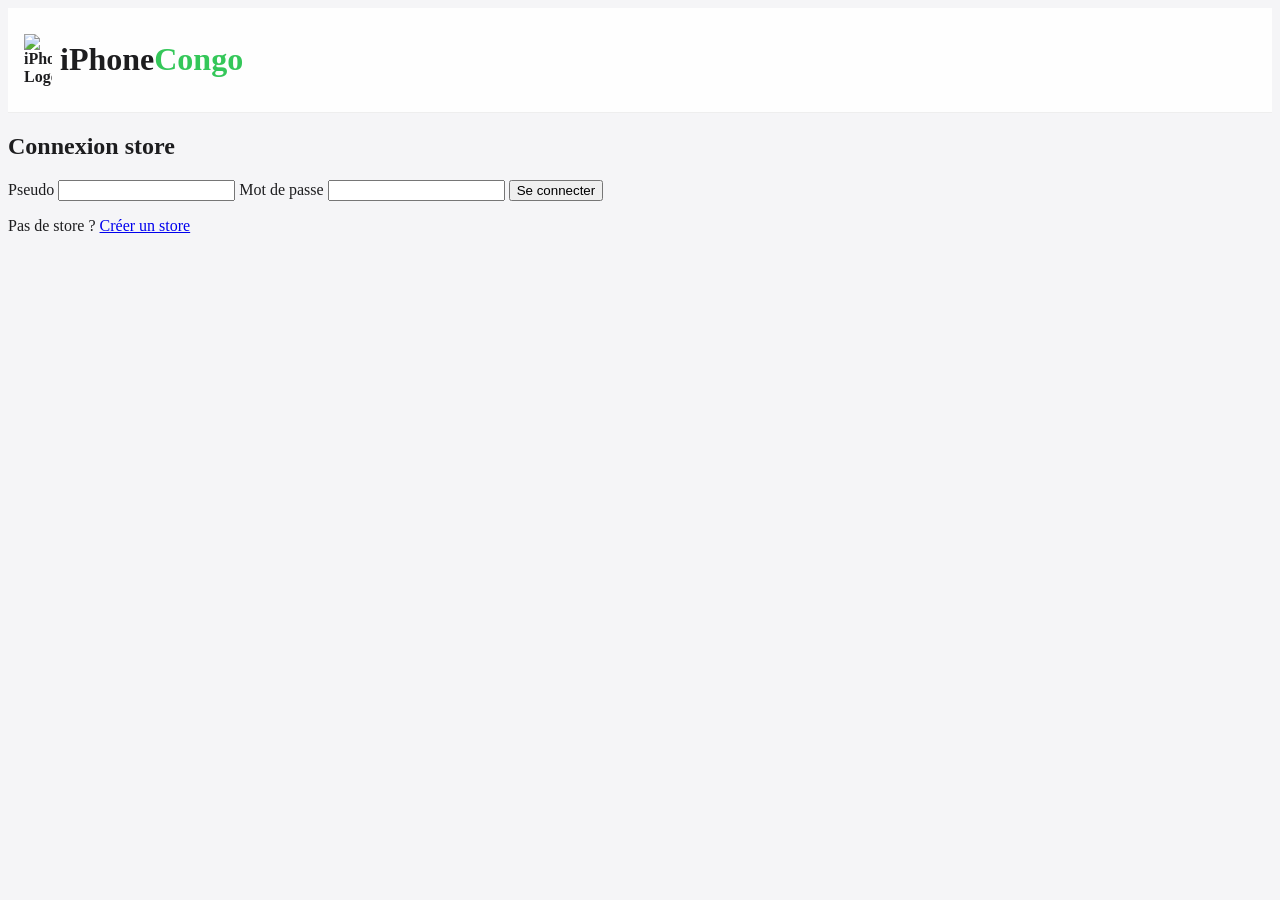
==== stores/dashboard.html @ 6ae6d345 "Create dashboard.html" ====
<!-- stores/dashboard.html -->
<!DOCTYPE html>
<html lang="fr">
<head>
  <meta charset="UTF-8">
  <meta name="viewport" content="width=device-width, initial-scale=1.0">
  <title>Dashboard store - iPhoneCongo</title>
  <link rel="stylesheet" href="../style.css">
</head>
<body>
  <header>
    <div class="logo">
      <img src="../assets/logo.svg" alt="iPhoneCongo Logo">
      <h1>iPhone<span>Congo</span></h1>
    </div>
    <div class="header-actions">
      <button id="logout-btn">Déconnexion</button>
    </div>
  </header>

  <main>
    <h2 id="store-title">Mon Store</h2>

    <section class="store-stats">
      <p>📦 <span id="product-count">0</span> produits</p>
      <p>⏱️ <span id="new-count">0</span> nouveaux</p>
    </section>

    <button id="add-product-btn">➕ Ajouter un produit</button>

    <div class="products-row" id="products-row">
      <!-- Cartes produits seront injectées ici -->
    </div>

    <!-- Modal ajout produit -->
    <div id="product-modal" class="modal" style="display:none;">
      <div class="modal-content">
        <span id="close-modal" class="close">&times;</span>
        <h3>Ajouter un produit</h3>
        <form id="product-form">
          <label>Titre</label>
          <input type="text" id="product-title" required>

          <label>Catégorie</label>
          <select id="product-category" required>
            <option value="iphone">iPhone</option>
            <option value="samsung">Samsung</option>
            <option value="accessoire">Accessoire</option>
          </select>

          <label>Prix ($)</label>
          <input type="number" id="product-price" required>

          <label>Condition</label>
          <select id="product-condition" required>
            <option value="Neuf">Neuf</option>
            <option value="Occasion">Occasion</option>
          </select>

          <label>Image</label>
          <input type="file" id="product-image" accept="image/*">

          <button type="submit">Ajouter</button>
        </form>
      </div>
    </div>

  </main>

  <script src="stores.js"></script>
  <script>
    const currentStore = JSON.parse(localStorage.getItem('current_store'));
    if(!currentStore){
      alert("Veuillez vous connecter !");
      window.location.href = 'login.html';
    }

    document.getElementById('store-title').innerText = currentStore.name;

    const logoutBtn = document.getElementById('logout-btn');
    logoutBtn.addEventListener('click', () => {
      localStorage.removeItem('current_store');
      window.location.href = 'login.html';
    });

    const addBtn = document.getElementById('add-product-btn');
    const modal = document.getElementById('product-modal');
    const closeModal = document.getElementById('close-modal');
    addBtn.addEventListener('click', () => modal.style.display = 'block');
    closeModal.addEventListener('click', () => modal.style.display = 'none');

    const productForm = document.getElementById('product-form');
    const productsRow = document.getElementById('products-row');

    function loadProducts(){
      const allProducts = JSON.parse(localStorage.getItem('iphonecongo_store_products')) || {};
      return allProducts[currentStore.id] || [];
    }

    function saveProducts(products){
      const allProducts = JSON.parse(localStorage.getItem('iphonecongo_store_products')) || {};
      allProducts[currentStore.id] = products;
      localStorage.setItem('iphonecongo_store_products', JSON.stringify(allProducts));
    }

    function displayProducts(){
      const products = loadProducts();
      productsRow.innerHTML = '';
      products.forEach(prod => {
        const card = document.createElement('div');
        card.className = 'product-card';
        card.innerHTML = `
          ${prod.isNew ? '<div class="new-badge">✨ Nouveau</div>' : ''}
          <img src="${prod.image}" alt="${prod.title}">
          <div class="product-info">
            <div class="product-title">${prod.title}</div>
            <div class="product-price">${prod.price}</div>
            <div class="product-condition">${prod.condition}</div>
          </div>
        `;
        productsRow.appendChild(card);
      });
      document.getElementById('product-count').innerText = products.length;
      const newCount = products.filter(p => p.isNew).length;
      document.getElementById('new-count').innerText = newCount;
    }

    productForm.addEventListener('submit', function(e){
      e.preventDefault();
      const title = document.getElementById('product-title').value.trim();
      const category = document.getElementById('product-category').value;
      const price = Number(document.getElementById('product-price').value);
      const condition = document.getElementById('product-condition').value;
      const imageFile = document.getElementById('product-image').files[0];

      if(!imageFile){
        alert("Veuillez choisir une image !");
        return;
      }

      const reader = new FileReader();
      reader.onloadend = function(){
        const newProduct = {
          id: Date.now(),
          title, category, price, condition,
          image: reader.result,
          isNew: true,
          date: new Date().toISOString()
        };
        const products = loadProducts();
        products.push(newProduct);
        saveProducts(products);
        displayProducts();
        modal.style.display = 'none';
        productForm.reset();
      }
      reader.readAsDataURL(imageFile);
    });

    window.addEventListener('DOMContentLoaded', displayProducts);
  </script>
</body>
</html>
---- style.css ----
/* ========================= / / iPhoneCongo - STYLE PRO / / ========================= */

:root { --primary: #0071e3; --secondary: #34c759; --accent: #ffcc00; --danger: #ff3b30; --whatsapp: #25d366; --gray: #86868b; --light: #f5f5f7; --white: #ffffff; }

{ margin: 0; padding: 0; box-sizing: border-box; font-family: -apple-system, BlinkMacSystemFont, "Segoe UI", Roboto, sans-serif; }


body { background: var(--light); color: #1d1d1f; }

/* HEADER */ header { position: sticky; top: 0; backdrop-filter: blur(12px); background: rgba(255,255,255,0.85); display: flex; justify-content: space-between; align-items: center; padding: 12px 16px; border-bottom: 1px solid #eee; z-index: 100; }

.logo { display: flex; align-items: center; gap: 8px; font-weight: 700; }

.logo img { width: 28px; }

.logo span { color: var(--secondary); }

header a { text-decoration: none; color: var(--primary); font-weight: 500; }

/* HERO */ .hero-mini { text-align: center; padding: 20px 10px; }

.hero-mini h2 { font-size: 26px; font-weight: 700; }

.hero-mini p { color: var(--gray); }

/* SEARCH */ .search-bar { display: flex; align-items: center; gap: 8px; background: white; margin: 10px; padding: 10px; border-radius: 12px; box-shadow: 0 2px 8px rgba(0,0,0,0.05); }

.search-bar input { border: none; flex: 1; outline: none; }

/* BUTTON ADD STORE */ .btn-add-store { display: block; margin: 10px; padding: 10px; text-align: center; border-radius: 12px; background: var(--primary); color: white; text-decoration: none; font-weight: 500; }

/* SECTIONS */ .horiz-section { margin-top: 20px; }

.section-header { display: flex; justify-content: space-between; padding: 0 15px; margin-bottom: 10px; }

.section-title { font-size: 16px; font-weight: 600; }

.section-count { background: var(--gray); color: white; padding: 2px 8px; border-radius: 10px; font-size: 12px; }

/* HORIZONTAL SCROLL */ .horiz-scroll { display: flex; gap: 12px; overflow-x: auto; padding: 10px 15px; scroll-snap-type: x mandatory; }

.horiz-scroll::-webkit-scrollbar { display: none; }

/* PRODUCT CARD */ .product { min-width: 150px; background: white; border-radius: 16px; padding: 10px; box-shadow: 0 4px 15px rgba(0,0,0,0.05); scroll-snap-align: start; position: relative; }

.product img { width: 100%; border-radius: 10px; margin-bottom: 8px; }

.product h3 { font-size: 13px; margin-bottom: 5px; }

.product p { color: var(--primary); font-weight: bold; margin-bottom: 6px; }

/* BADGE */ .badge { position: absolute; top: 6px; left: 6px; background: var(--accent); padding: 2px 6px; font-size: 10px; border-radius: 8px; }

/* BUTTON */ .product button { width: 100%; padding: 6px; border: none; border-radius: 8px; background: var(--whatsapp); color: white; font-size: 12px; cursor: pointer; }

/* STORE PAGE */ .store-search { display: flex; gap: 10px; padding: 10px; }

.store-search input { flex: 1; padding: 10px; border-radius: 10px; border: none; }

.btn-add { padding: 10px; background: var(--secondary); color: white; border-radius: 10px; text-decoration: none; }

.filters { padding: 10px; }

.filters button { margin: 3px; padding: 6px 10px; border-radius: 8px; border: none; background: #ddd; }

#stores { padding: 10px; }

/* FOOTER */ footer { text-align: center; padding: 20px; font-size: 12px; color: var(--gray); }

/* MOBILE */ @media(max-width:600px){ .product{ min-width:140px; } }
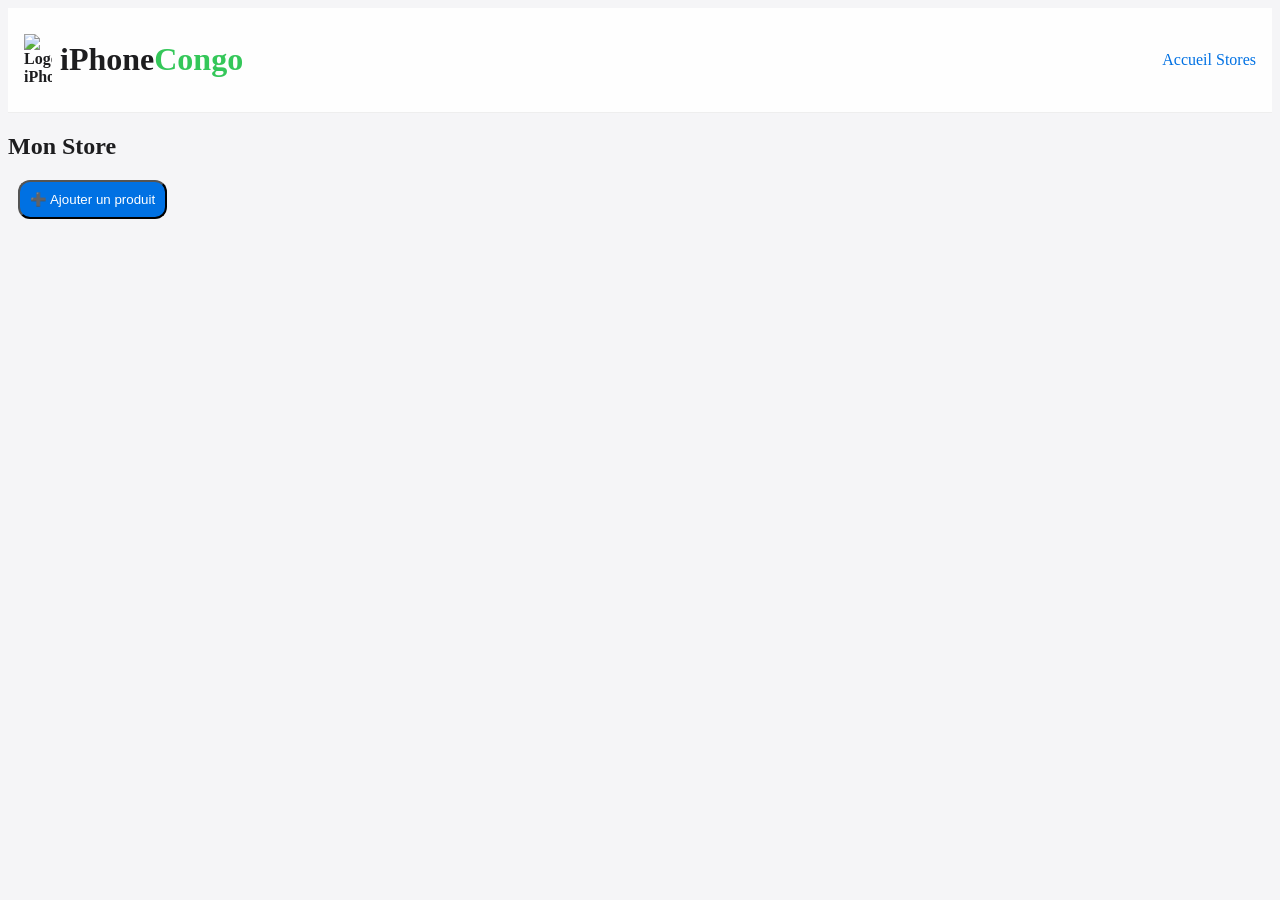
==== commit 4e3b0682: "Update dashboard.html" ====
--- a/stores/dashboard.html
+++ b/stores/dashboard.html
@@ -1,163 +1,77 @@
-<!-- stores/dashboard.html -->
 <!DOCTYPE html>
 <html lang="fr">
 <head>
   <meta charset="UTF-8">
   <meta name="viewport" content="width=device-width, initial-scale=1.0">
-  <title>Dashboard store - iPhoneCongo</title>
+  <title>Dashboard Store - iPhoneCongo</title>
   <link rel="stylesheet" href="../style.css">
 </head>
 <body>
-  <header>
-    <div class="logo">
-      <img src="../assets/logo.svg" alt="iPhoneCongo Logo">
-      <h1>iPhone<span>Congo</span></h1>
-    </div>
-    <div class="header-actions">
-      <button id="logout-btn">Déconnexion</button>
-    </div>
-  </header>
 
-  <main>
-    <h2 id="store-title">Mon Store</h2>
+<header>
+  <div class="logo">
+    <img src="../assets/logo.svg" alt="Logo iPhoneCongo">
+    <h1>iPhone<span>Congo</span></h1>
+  </div>
+  <div class="header-actions">
+    <a href="../index.html" class="btn-mini call">Accueil</a>
+    <a href="../store.html" class="btn-mini whatsapp">Stores</a>
+  </div>
+</header>
 
-    <section class="store-stats">
-      <p>📦 <span id="product-count">0</span> produits</p>
-      <p>⏱️ <span id="new-count">0</span> nouveaux</p>
-    </section>
+<main>
+  <h2 id="store-name">Mon Store</h2>
 
-    <button id="add-product-btn">➕ Ajouter un produit</button>
+  <button class="btn-add-store" id="add-product">➕ Ajouter un produit</button>
 
-    <div class="products-row" id="products-row">
-      <!-- Cartes produits seront injectées ici -->
-    </div>
+  <div id="products-container" class="horiz-scroll">
+    <!-- Produits du store -->
+  </div>
+</main>
 
-    <!-- Modal ajout produit -->
-    <div id="product-modal" class="modal" style="display:none;">
-      <div class="modal-content">
-        <span id="close-modal" class="close">&times;</span>
-        <h3>Ajouter un produit</h3>
-        <form id="product-form">
-          <label>Titre</label>
-          <input type="text" id="product-title" required>
+<script>
+const STORE_PRODUCTS_KEY = 'iphonecongo_store_products';
+const STORES_KEY = 'iphonecongo_stores';
 
-          <label>Catégorie</label>
-          <select id="product-category" required>
-            <option value="iphone">iPhone</option>
-            <option value="samsung">Samsung</option>
-            <option value="accessoire">Accessoire</option>
-          </select>
+// Pour simplifier, on prend le dernier store créé
+let stores = JSON.parse(localStorage.getItem(STORES_KEY)) || [];
+const currentStore = stores[stores.length-1];
 
-          <label>Prix ($)</label>
-          <input type="number" id="product-price" required>
+document.getElementById('store-name').textContent = currentStore.name;
 
-          <label>Condition</label>
-          <select id="product-condition" required>
-            <option value="Neuf">Neuf</option>
-            <option value="Occasion">Occasion</option>
-          </select>
+function displayProducts(){
+  const container = document.getElementById('products-container');
+  container.innerHTML = '';
 
-          <label>Image</label>
-          <input type="file" id="product-image" accept="image/*">
+  const storeProducts = JSON.parse(localStorage.getItem(STORE_PRODUCTS_KEY)) || {};
+  (storeProducts[currentStore.id] || []).forEach(p=>{
+    const div = document.createElement('div');
+    div.classList.add('horiz-card');
+    div.innerHTML = `
+      <img src="${p.image}" alt="${p.title}">
+      <div class="info">
+        <div class="title">${p.title}</div>
+        <div class="price">${p.price}</div>
+      </div>
+    `;
+    container.appendChild(div);
+  });
+}
 
-          <button type="submit">Ajouter</button>
-        </form>
-      </div>
-    </div>
+document.getElementById('add-product').addEventListener('click', ()=>{
+  const title = prompt("Nom du produit :");
+  const price = prompt("Prix :");
+  const image = prompt("URL image :");
 
-  </main>
+  if(title && price && image){
+    const storeProducts = JSON.parse(localStorage.getItem(STORE_PRODUCTS_KEY)) || {};
+    storeProducts[currentStore.id].push({title,price,image});
+    localStorage.setItem(STORE_PRODUCTS_KEY, JSON.stringify(storeProducts));
+    displayProducts();
+  }
+});
 
-  <script src="stores.js"></script>
-  <script>
-    const currentStore = JSON.parse(localStorage.getItem('current_store'));
-    if(!currentStore){
-      alert("Veuillez vous connecter !");
-      window.location.href = 'login.html';
-    }
-
-    document.getElementById('store-title').innerText = currentStore.name;
-
-    const logoutBtn = document.getElementById('logout-btn');
-    logoutBtn.addEventListener('click', () => {
-      localStorage.removeItem('current_store');
-      window.location.href = 'login.html';
-    });
-
-    const addBtn = document.getElementById('add-product-btn');
-    const modal = document.getElementById('product-modal');
-    const closeModal = document.getElementById('close-modal');
-    addBtn.addEventListener('click', () => modal.style.display = 'block');
-    closeModal.addEventListener('click', () => modal.style.display = 'none');
-
-    const productForm = document.getElementById('product-form');
-    const productsRow = document.getElementById('products-row');
-
-    function loadProducts(){
-      const allProducts = JSON.parse(localStorage.getItem('iphonecongo_store_products')) || {};
-      return allProducts[currentStore.id] || [];
-    }
-
-    function saveProducts(products){
-      const allProducts = JSON.parse(localStorage.getItem('iphonecongo_store_products')) || {};
-      allProducts[currentStore.id] = products;
-      localStorage.setItem('iphonecongo_store_products', JSON.stringify(allProducts));
-    }
-
-    function displayProducts(){
-      const products = loadProducts();
-      productsRow.innerHTML = '';
-      products.forEach(prod => {
-        const card = document.createElement('div');
-        card.className = 'product-card';
-        card.innerHTML = `
-          ${prod.isNew ? '<div class="new-badge">✨ Nouveau</div>' : ''}
-          <img src="${prod.image}" alt="${prod.title}">
-          <div class="product-info">
-            <div class="product-title">${prod.title}</div>
-            <div class="product-price">${prod.price}</div>
-            <div class="product-condition">${prod.condition}</div>
-          </div>
-        `;
-        productsRow.appendChild(card);
-      });
-      document.getElementById('product-count').innerText = products.length;
-      const newCount = products.filter(p => p.isNew).length;
-      document.getElementById('new-count').innerText = newCount;
-    }
-
-    productForm.addEventListener('submit', function(e){
-      e.preventDefault();
-      const title = document.getElementById('product-title').value.trim();
-      const category = document.getElementById('product-category').value;
-      const price = Number(document.getElementById('product-price').value);
-      const condition = document.getElementById('product-condition').value;
-      const imageFile = document.getElementById('product-image').files[0];
-
-      if(!imageFile){
-        alert("Veuillez choisir une image !");
-        return;
-      }
-
-      const reader = new FileReader();
-      reader.onloadend = function(){
-        const newProduct = {
-          id: Date.now(),
-          title, category, price, condition,
-          image: reader.result,
-          isNew: true,
-          date: new Date().toISOString()
-        };
-        const products = loadProducts();
-        products.push(newProduct);
-        saveProducts(products);
-        displayProducts();
-        modal.style.display = 'none';
-        productForm.reset();
-      }
-      reader.readAsDataURL(imageFile);
-    });
-
-    window.addEventListener('DOMContentLoaded', displayProducts);
-  </script>
+displayProducts();
+</script>
 </body>
 </html>
